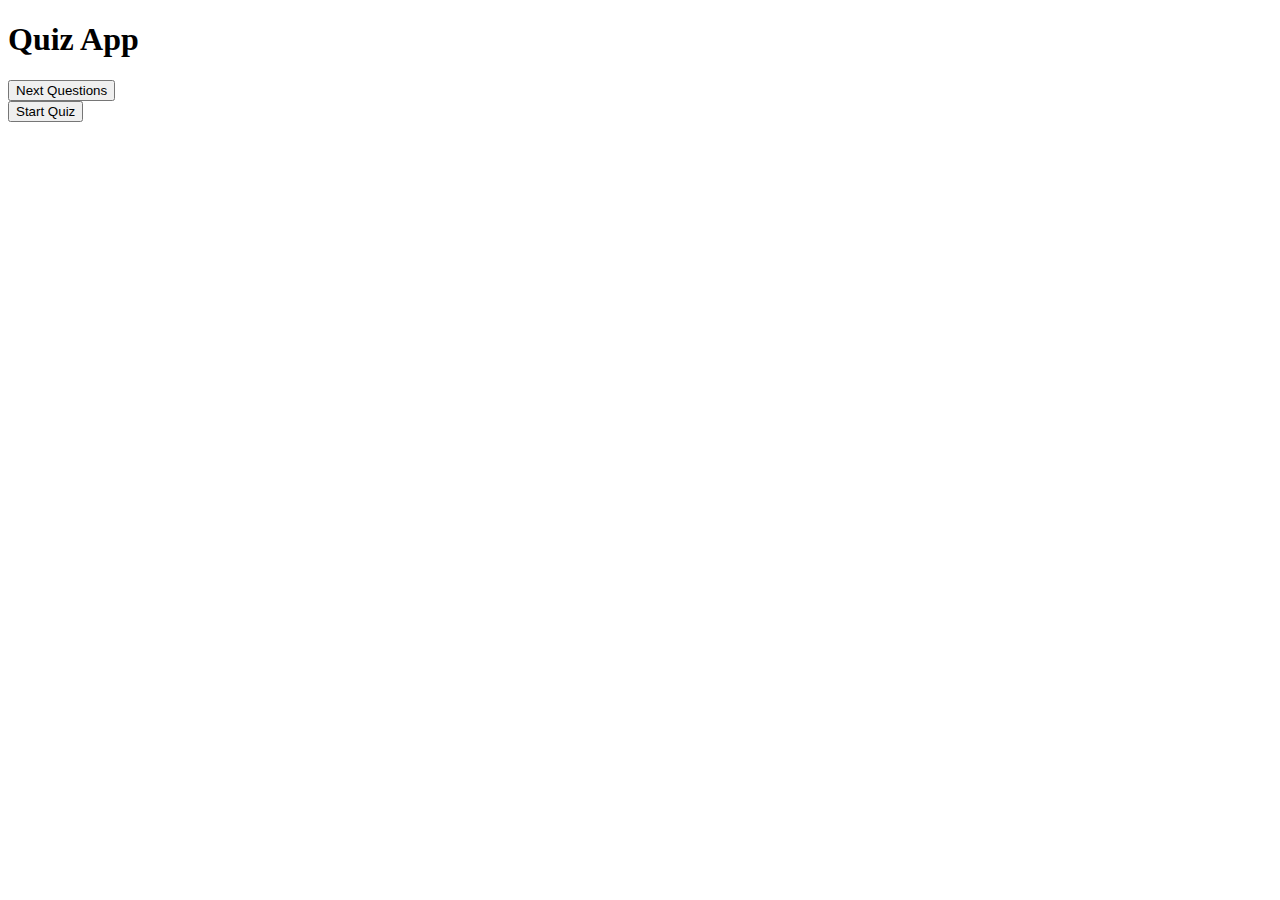
==== 05_QUIZAPP/index.html @ 0dd42600 "quiz" ====
<!DOCTYPE html>
<html lang="en">
<head>
    <meta charset="UTF-8">
    <meta name="viewport" content="width=device-width, initial-scale=1.0">
    <title>QUIZ APP</title>
    <link rel="stylesheet" href="styles.css" />
</head>
<body>
    <div class="container">
        <h1>Quiz App</h1>
        <div id="quiz-container">
            <div id="question-container" class="hidden">
                <h2 id=question-text></h2>
                <ul id="choices-list">
                    <!--choices will be added dynamically here -->
                </ul>
                <button id="next-btn" class="hidden">Next Questions</button>
            </div>
            <div id="result-container" class="hidden">
                <button id="start -btn">Start Quiz</button>
                
            </div>
        </div>
        <script src="script.js"></script>
    </div>
</body>
</html>
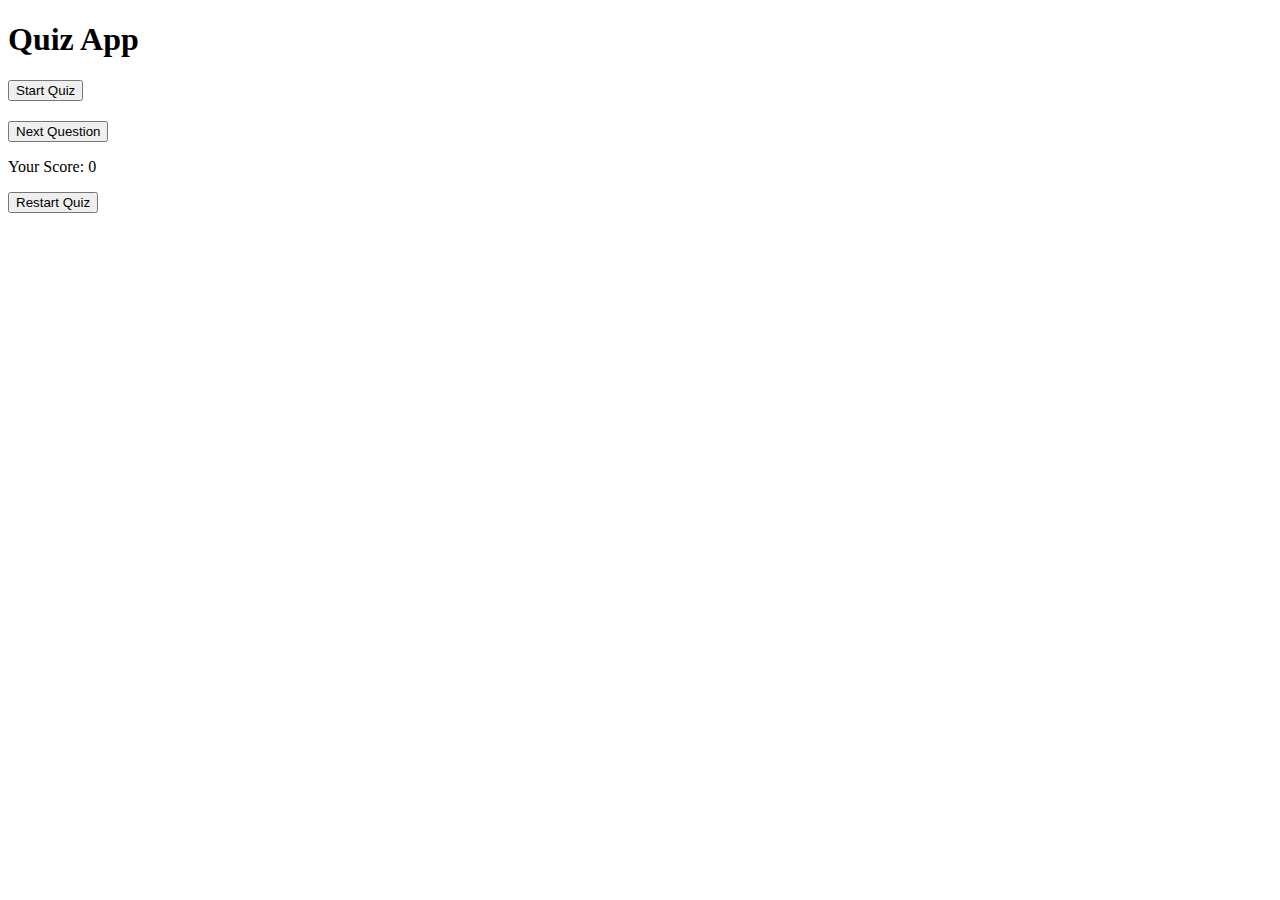
==== commit 94f82fd5: "quizapp" ====
--- a/05_QUIZAPP/index.html
+++ b/05_QUIZAPP/index.html
@@ -9,20 +9,26 @@
 <body>
     <div class="container">
         <h1>Quiz App</h1>
-        <div id="quiz-container">
-            <div id="question-container" class="hidden">
-                <h2 id=question-text></h2>
+        
+        <!-- Start Button (Now Visible Initially) -->
+        <button id="start-btn">Start Quiz</button>
+
+        <div id="quiz-container" class="hidden">
+            <div id="question-container">
+                <h2 id="question-text"></h2>
                 <ul id="choices-list">
-                    <!--choices will be added dynamically here -->
+                    <!-- Choices will be added dynamically here -->
                 </ul>
-                <button id="next-btn" class="hidden">Next Questions</button>
+                <button id="next-btn" class="hidden">Next Question</button>
             </div>
+
             <div id="result-container" class="hidden">
-                <button id="start -btn">Start Quiz</button>
-                
+                <p>Your Score: <span id="score">0</span></p>
+                <button id="restart-btn">Restart Quiz</button>
             </div>
         </div>
+
         <script src="script.js"></script>
     </div>
 </body>
-</html>+</html>
